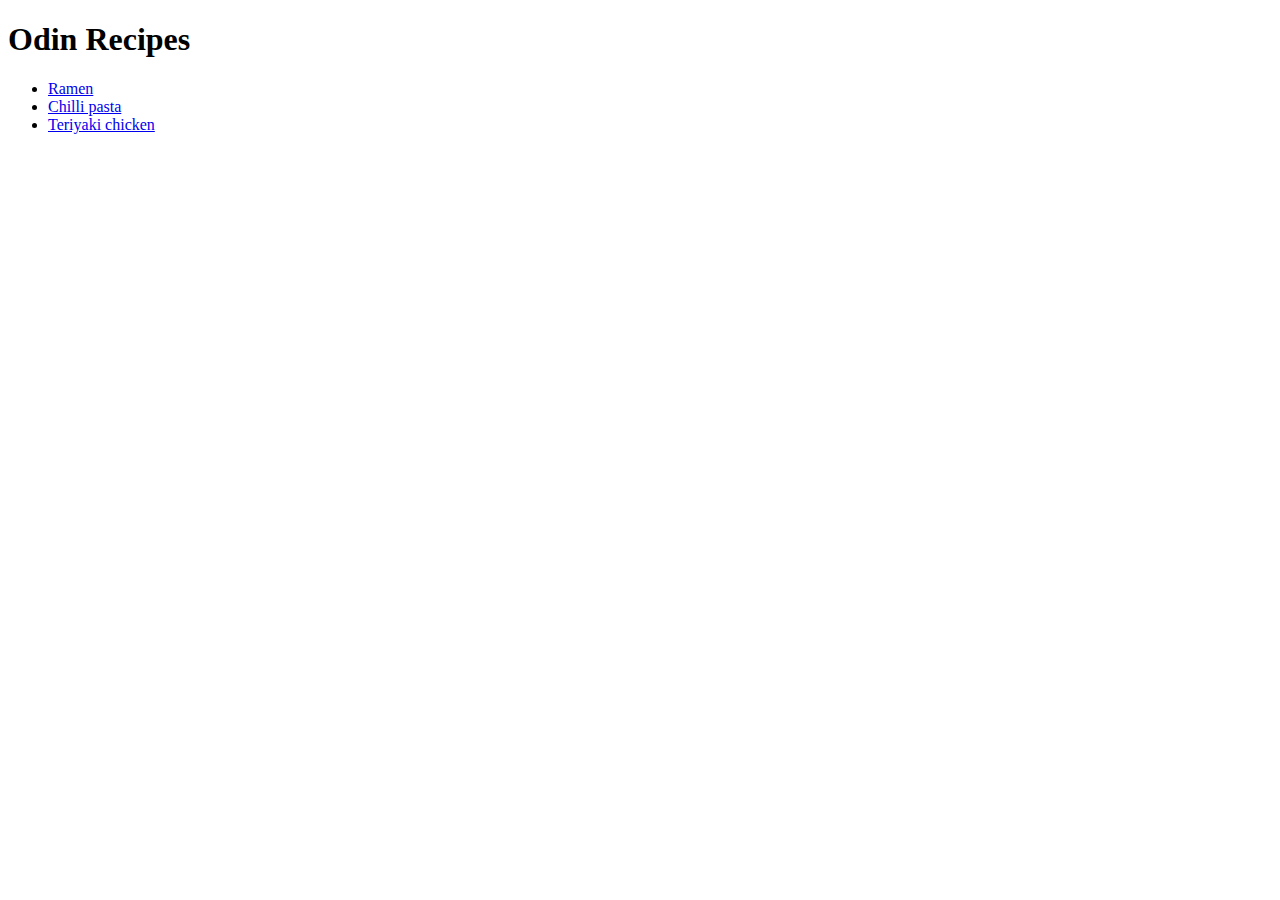
==== index.html @ 3098c783 "Add images, index.html and recipes" ====
<!DOCTYPE html>
<html lang="en">
<head>
    <meta charset="UTF-8">
</head>
<body>
    <h1>Odin Recipes</h1>
    <ul>
        <li><a href="./recipes/ramen.html">Ramen</a></li>
        <li><a href="./recipes/pasta.html">Chilli pasta</a></li>
        <li><a href="./recipes/teriyaki_chicken.html">Teriyaki chicken</a></li>


    </ul>
    
</body>
</html>
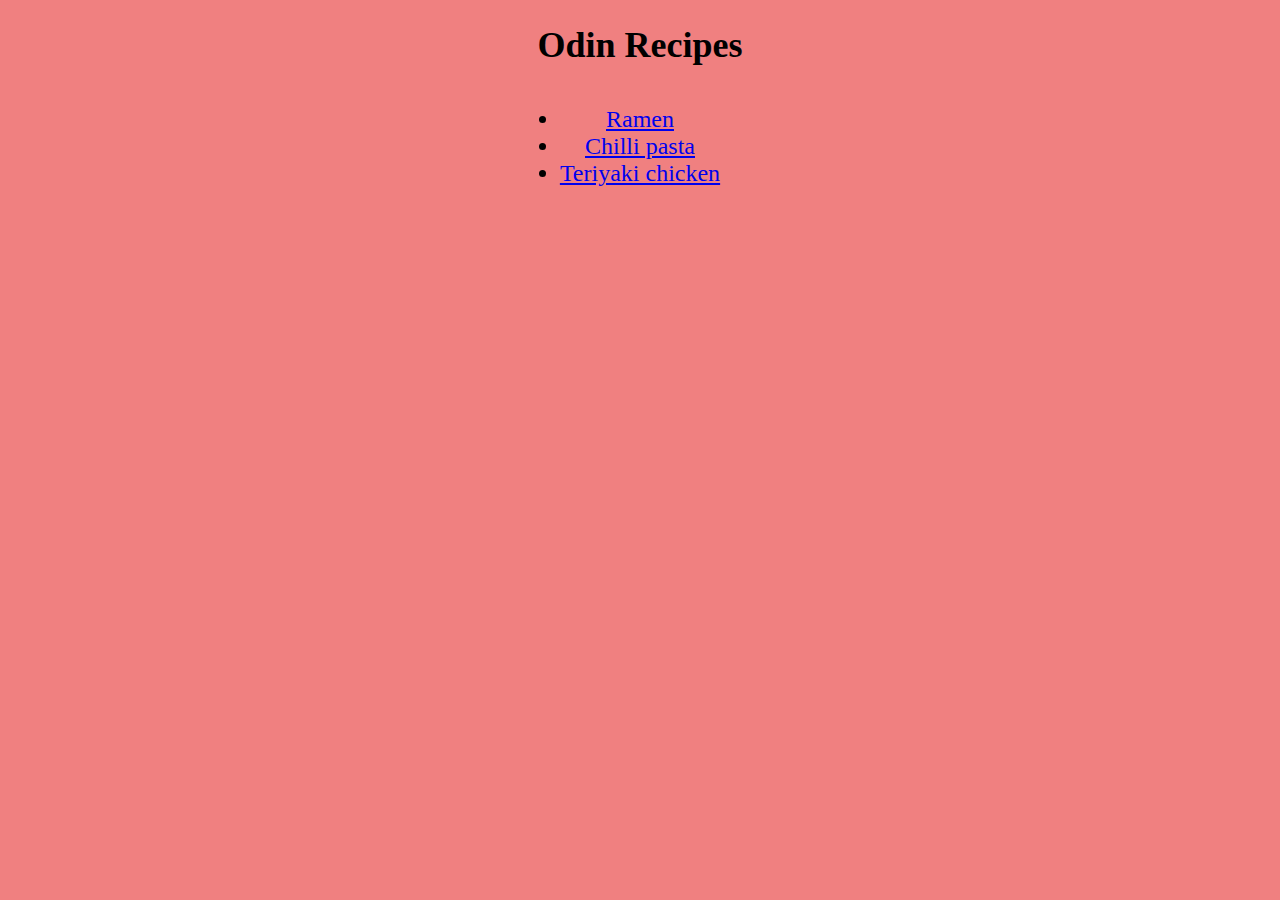
==== commit ab29ca40: "Added link to style.css and style to page" ====
--- a/index.html
+++ b/index.html
@@ -2,16 +2,17 @@
 <html lang="en">
 <head>
     <meta charset="UTF-8">
+    <link rel="stylesheet" href="style.css">
 </head>
 <body>
-    <h1>Odin Recipes</h1>
+    <h1 class="Main-heading">Odin Recipes</h1>
+    <div class="List">
     <ul>
         <li><a href="./recipes/ramen.html">Ramen</a></li>
         <li><a href="./recipes/pasta.html">Chilli pasta</a></li>
         <li><a href="./recipes/teriyaki_chicken.html">Teriyaki chicken</a></li>
-
-
     </ul>
+    </div>
     
 </body>
 </html>--- a/style.css
+++ b/style.css
@@ -0,0 +1,25 @@
+
+*{
+    background-color: lightcoral;
+}
+.Main-heading {
+    font-size: 36px;
+    text-align: center;
+    color: black;
+}
+
+.List {
+    text-align: center;
+}
+
+.List ul,
+.List ol {
+    display: inline-block;
+
+}
+
+.List li {
+    padding-right: 40px;
+    font-size: 24px;
+}
+
